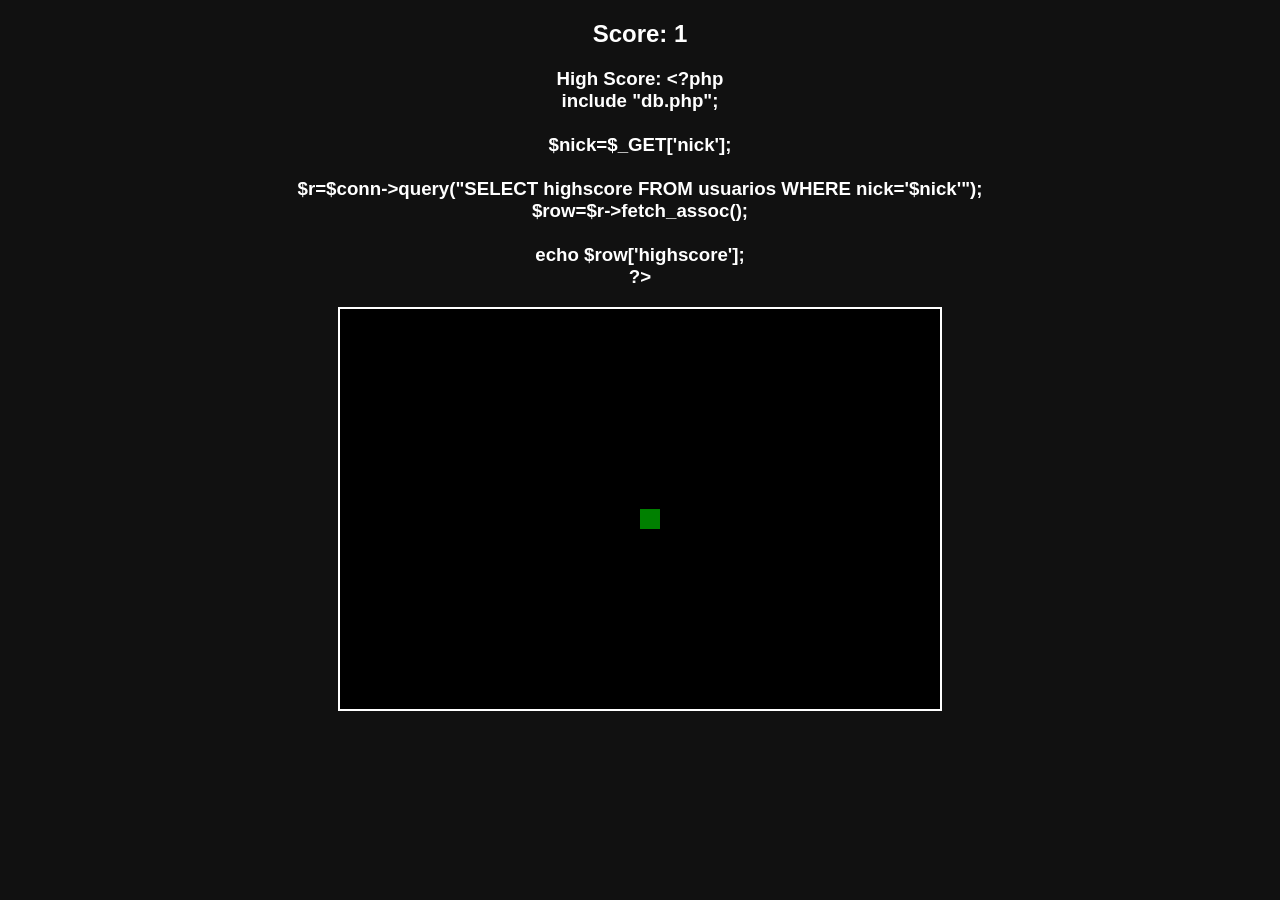
==== game.html @ add310cb "cambio 1" ====
<!DOCTYPE html>
<html>
<head>
<title>Juego</title>
<link rel="stylesheet" href="style.css">
</head>
<body>

<h2 id="score">Score: 0</h2>
<h3 id="high"></h3>

<canvas id="game" width="600" height="400"></canvas>

<script src="game.js"></script>

</body>
</html>
---- style.css ----
body{
text-align:center;
background:#111;
color:white;
font-family:Arial;
}

canvas{
background:#000;
border:2px solid white;
}

input{
display:block;
margin:5px auto;
padding:8px;
}

button{
padding:8px 20px;
}
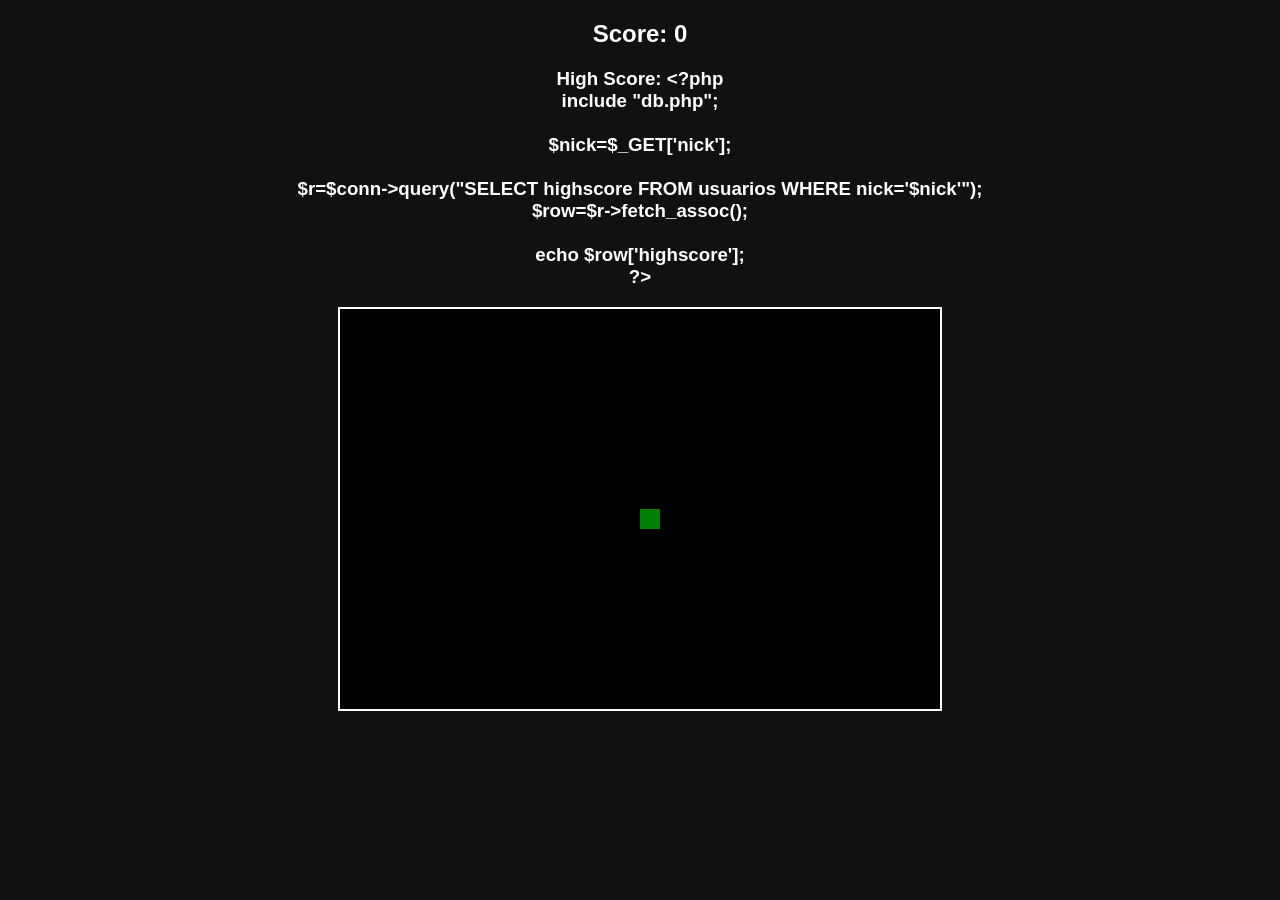
==== commit 62d91393: "v2" ====
--- a/game.html
+++ b/game.html
@@ -1,7 +1,7 @@
 <!DOCTYPE html>
 <html>
 <head>
-<title>Juego</title>
+<title>Juego v2.0</title>
 <link rel="stylesheet" href="style.css">
 </head>
 <body>
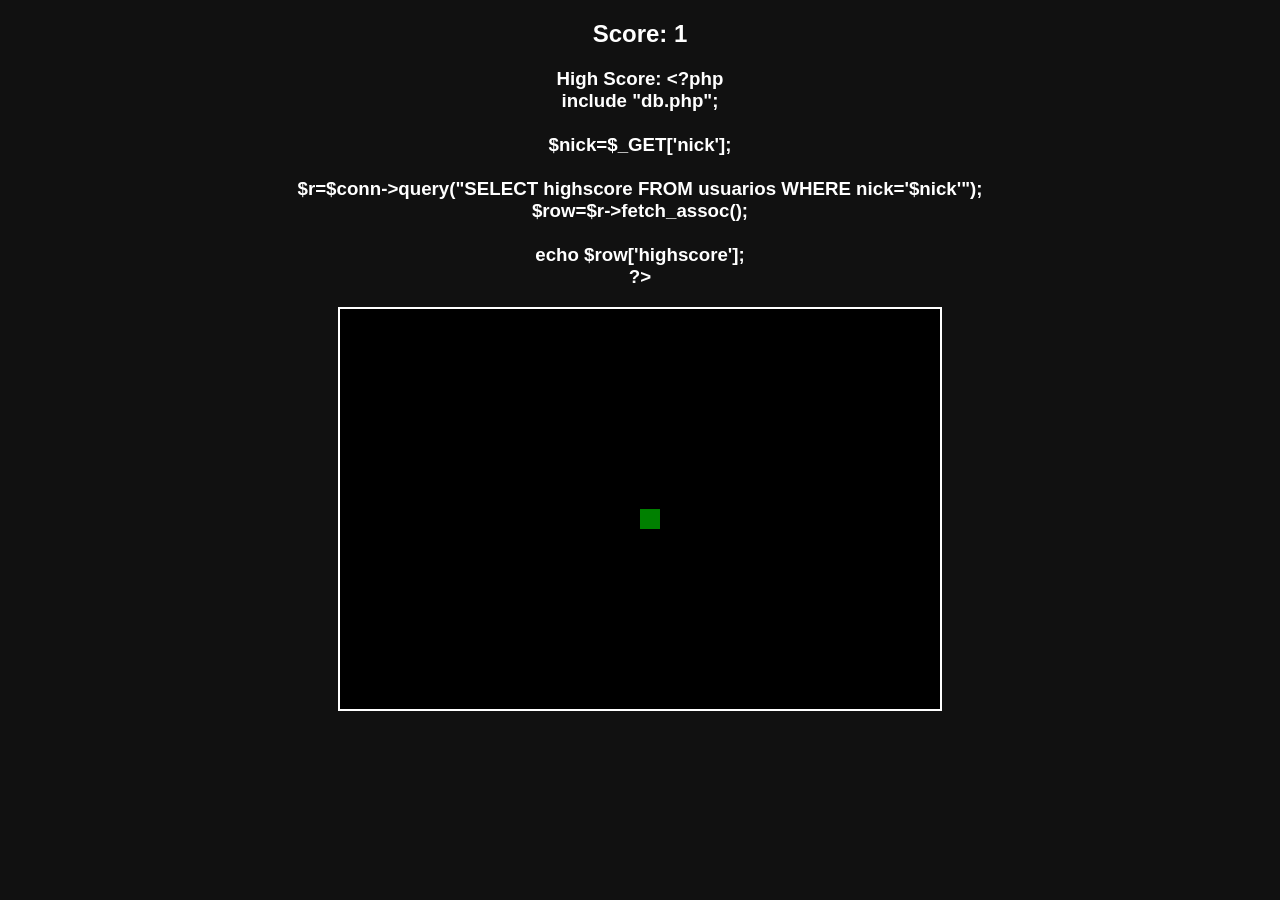
==== commit 4a6d2f3b: "Revert "v2" This reverts commit 62d91393b1dc3e1a3992d4e4ac56ea5a035933ec." ====
(no text change in the page or its own stylesheets)
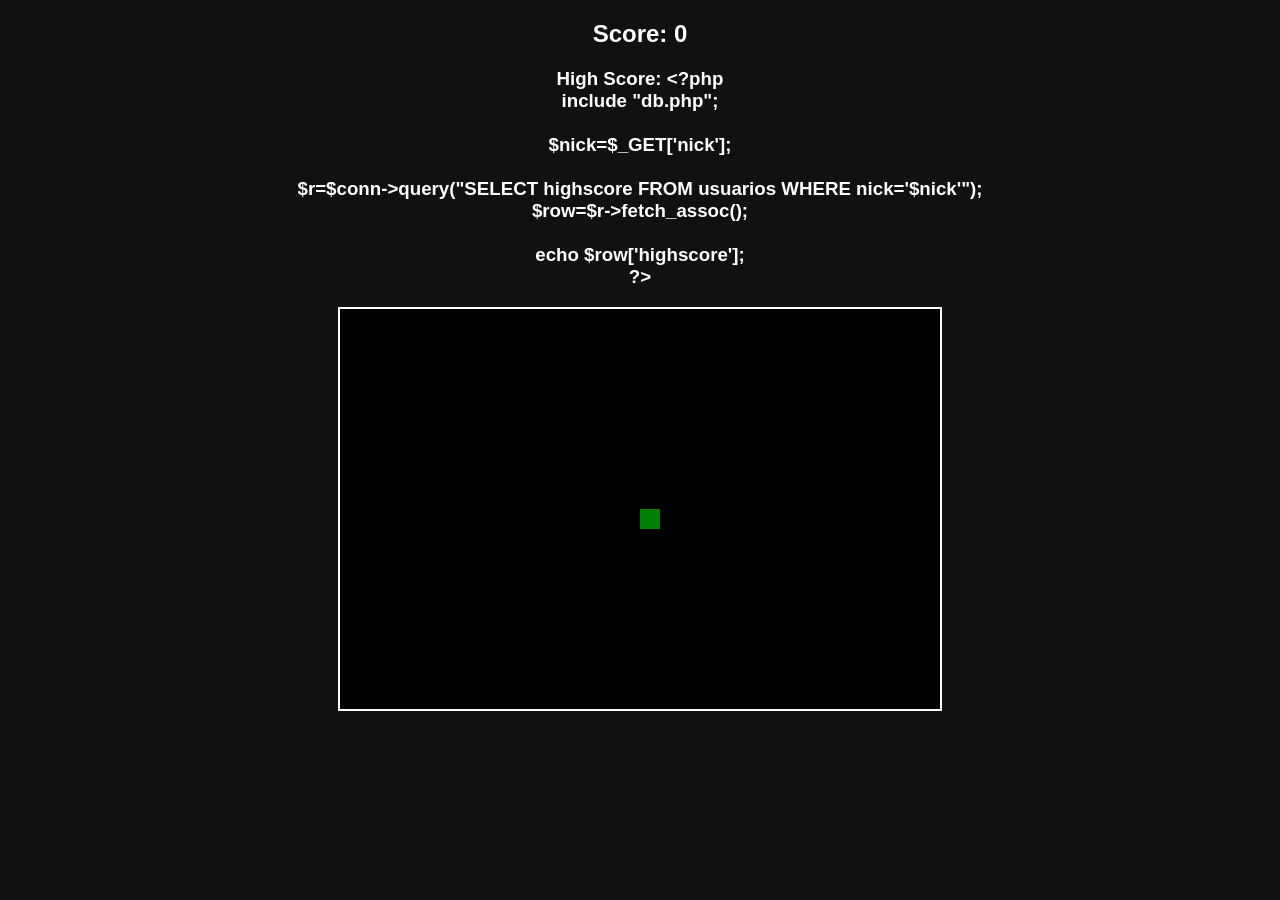
==== commit 5be171ad: "v 2.1" ====
--- a/game.html
+++ b/game.html
@@ -1,7 +1,7 @@
 <!DOCTYPE html>
 <html>
 <head>
-<title>Juego v2.0</title>
+<title>Juego</title>
 <link rel="stylesheet" href="style.css">
 </head>
 <body>
